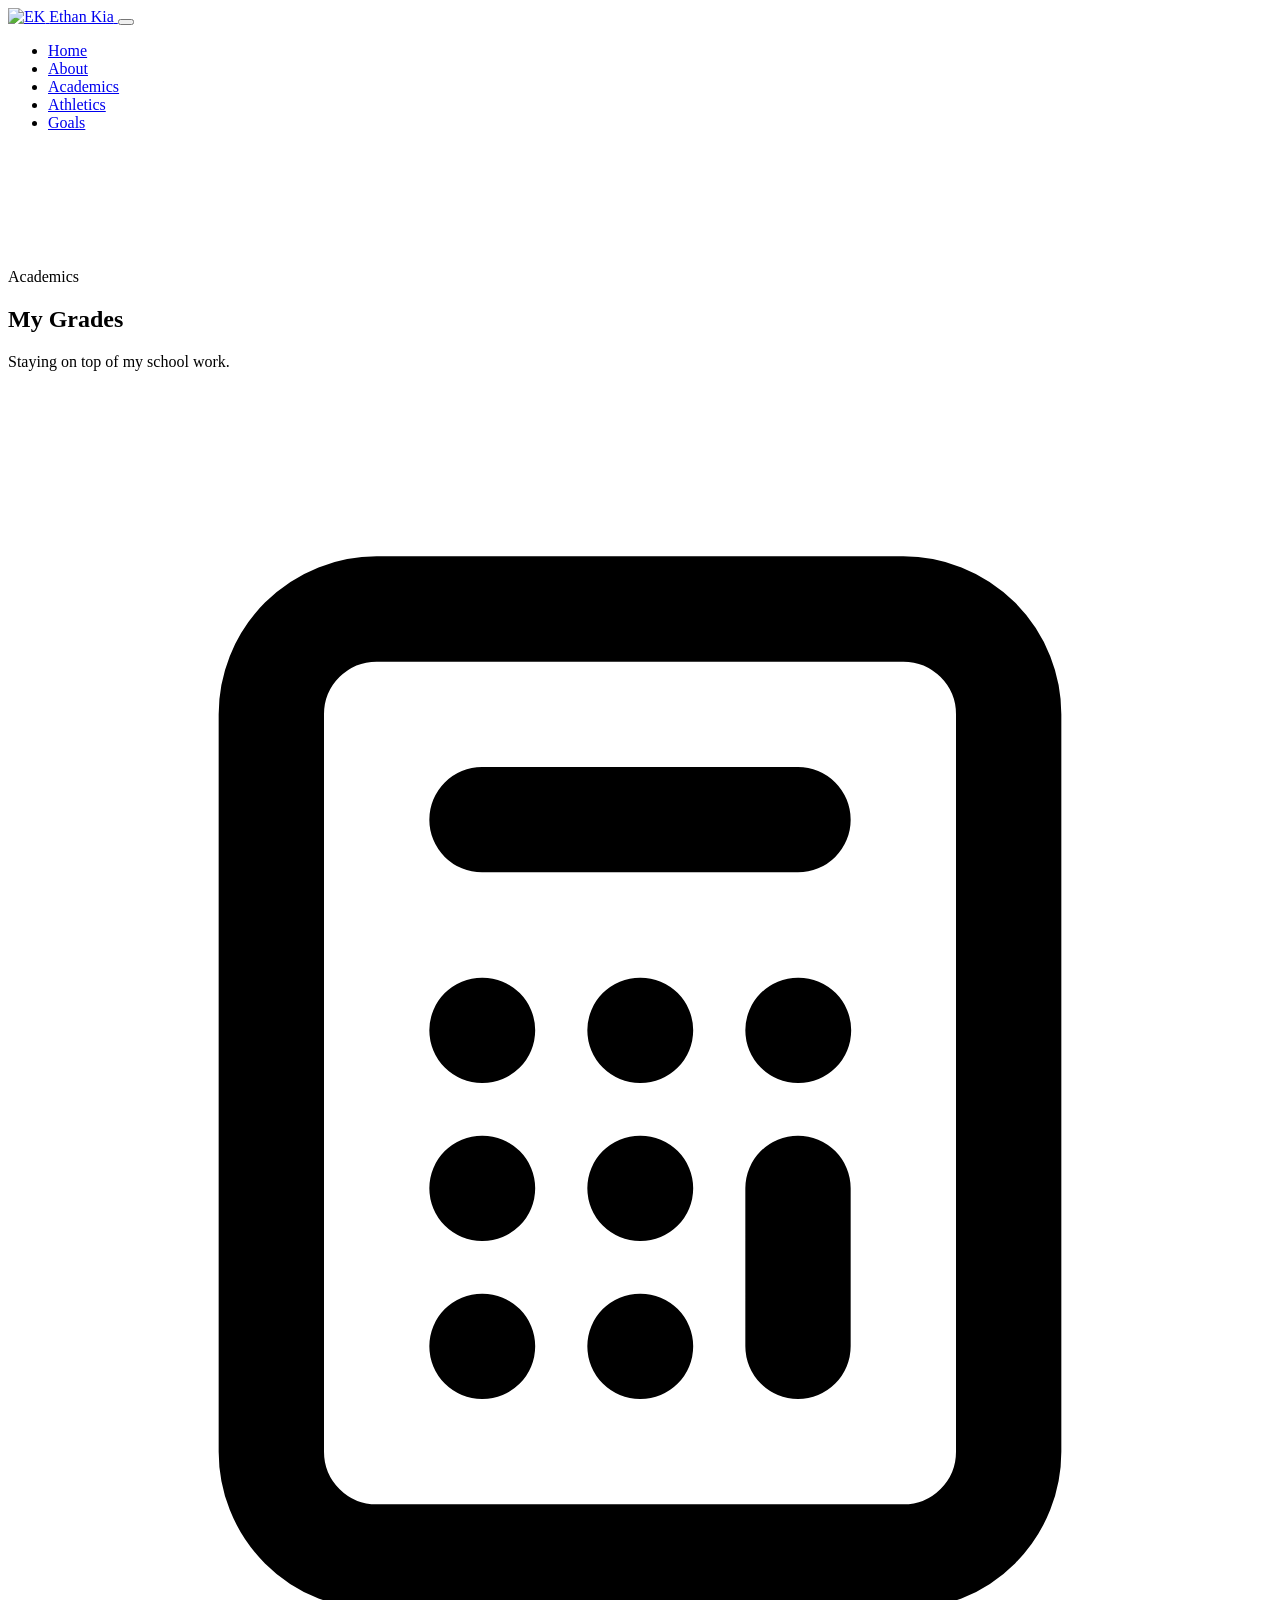
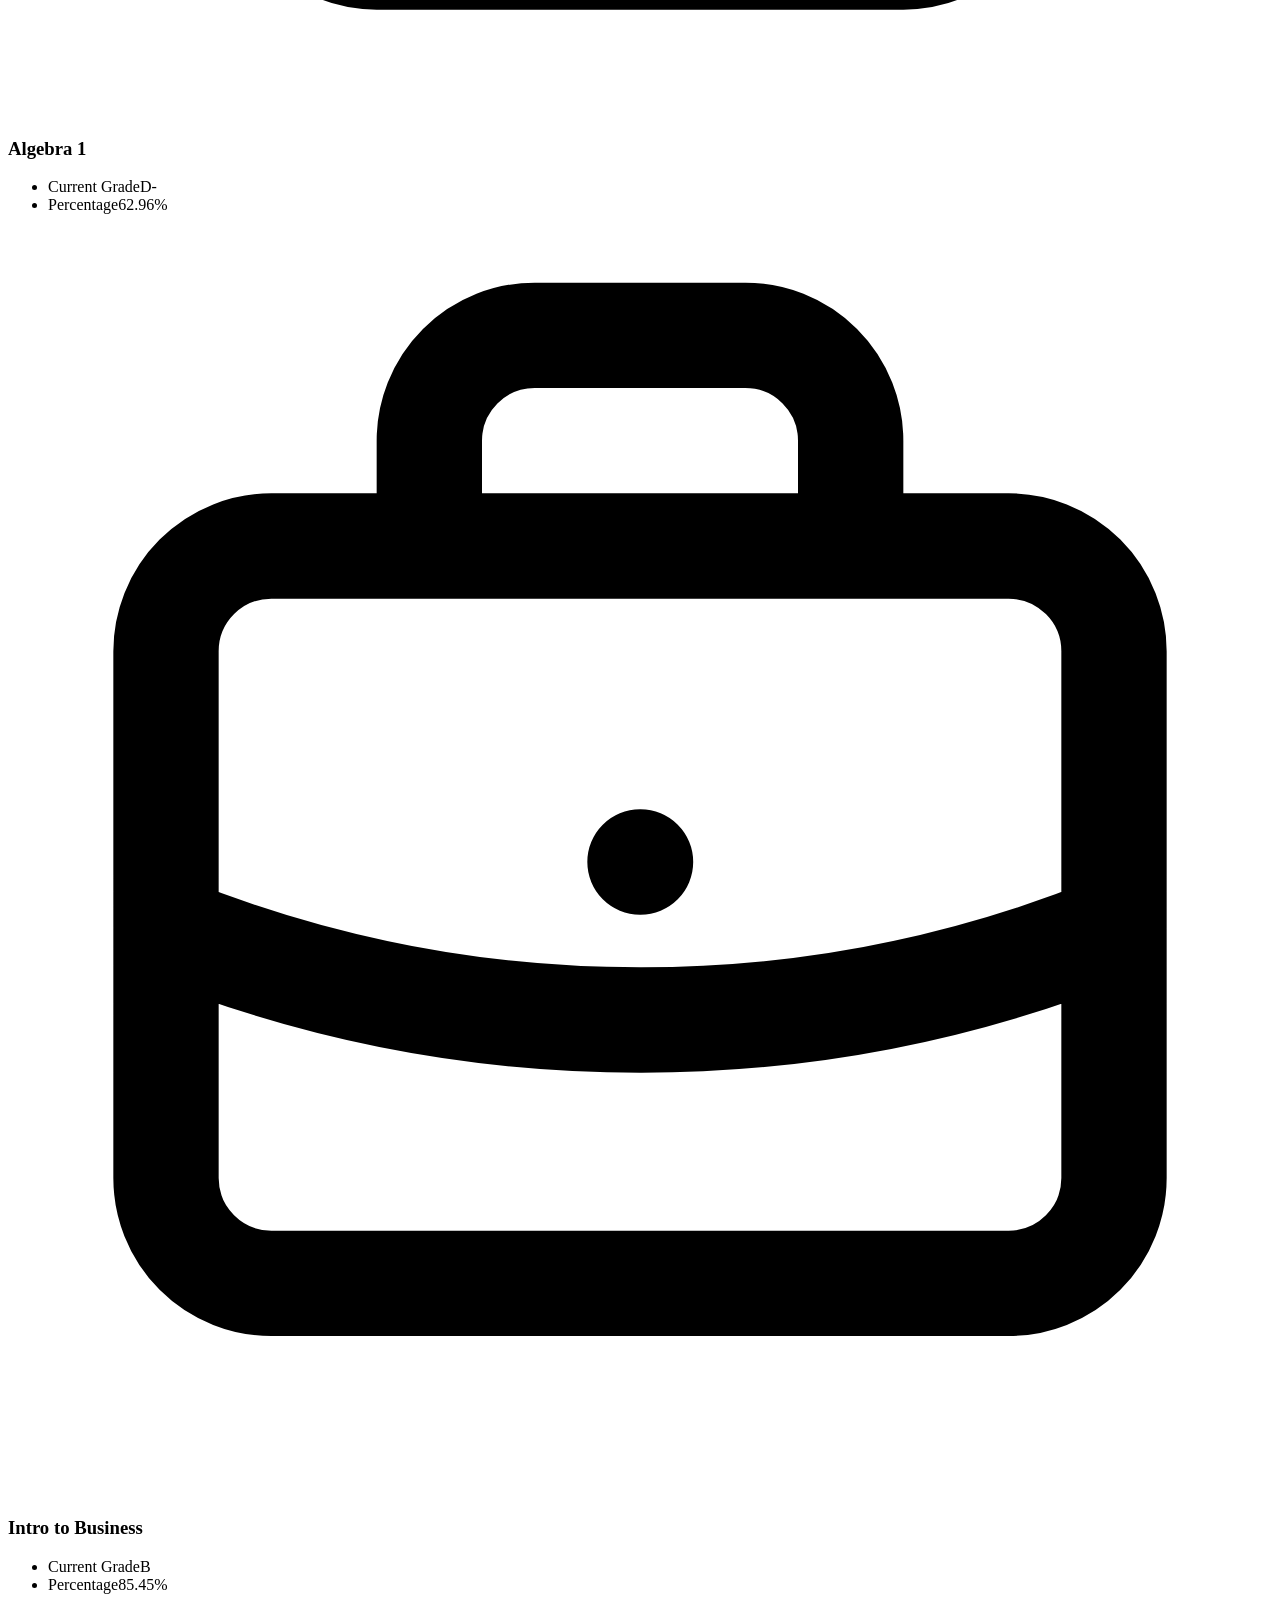
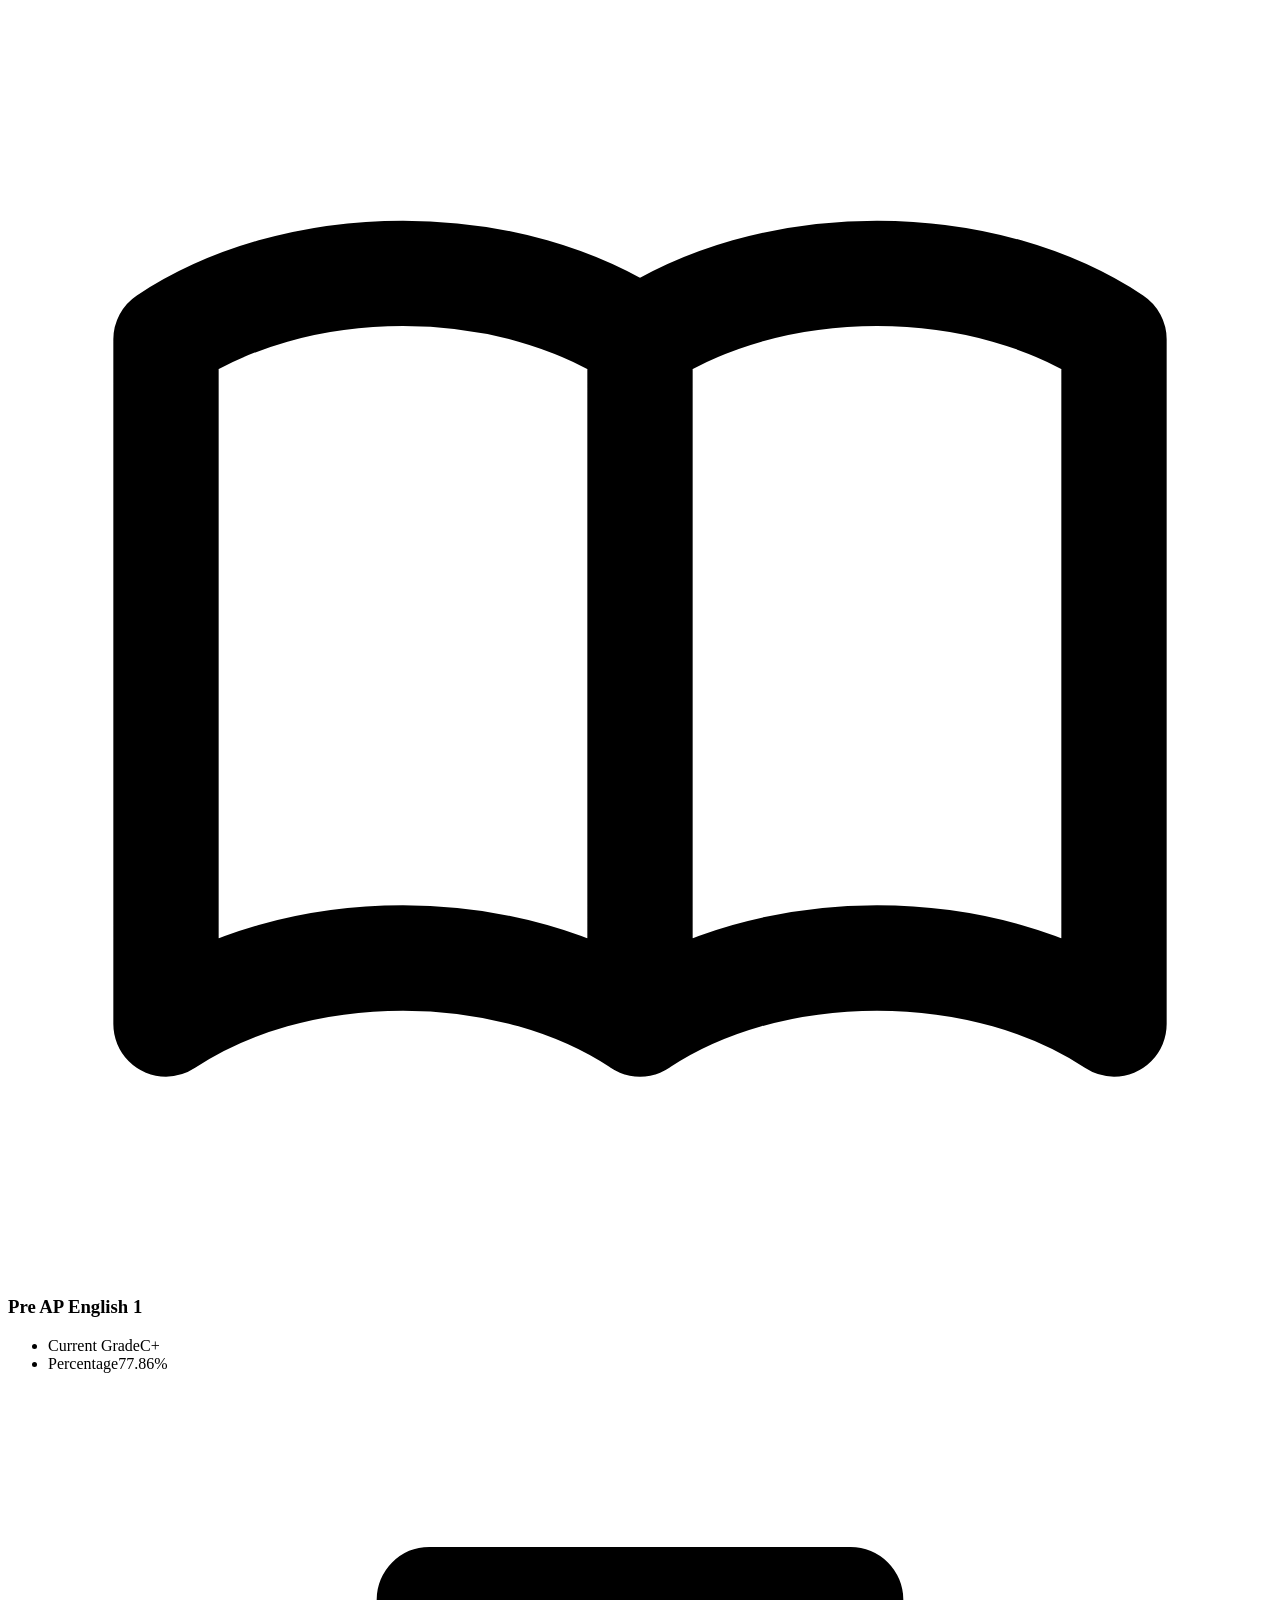
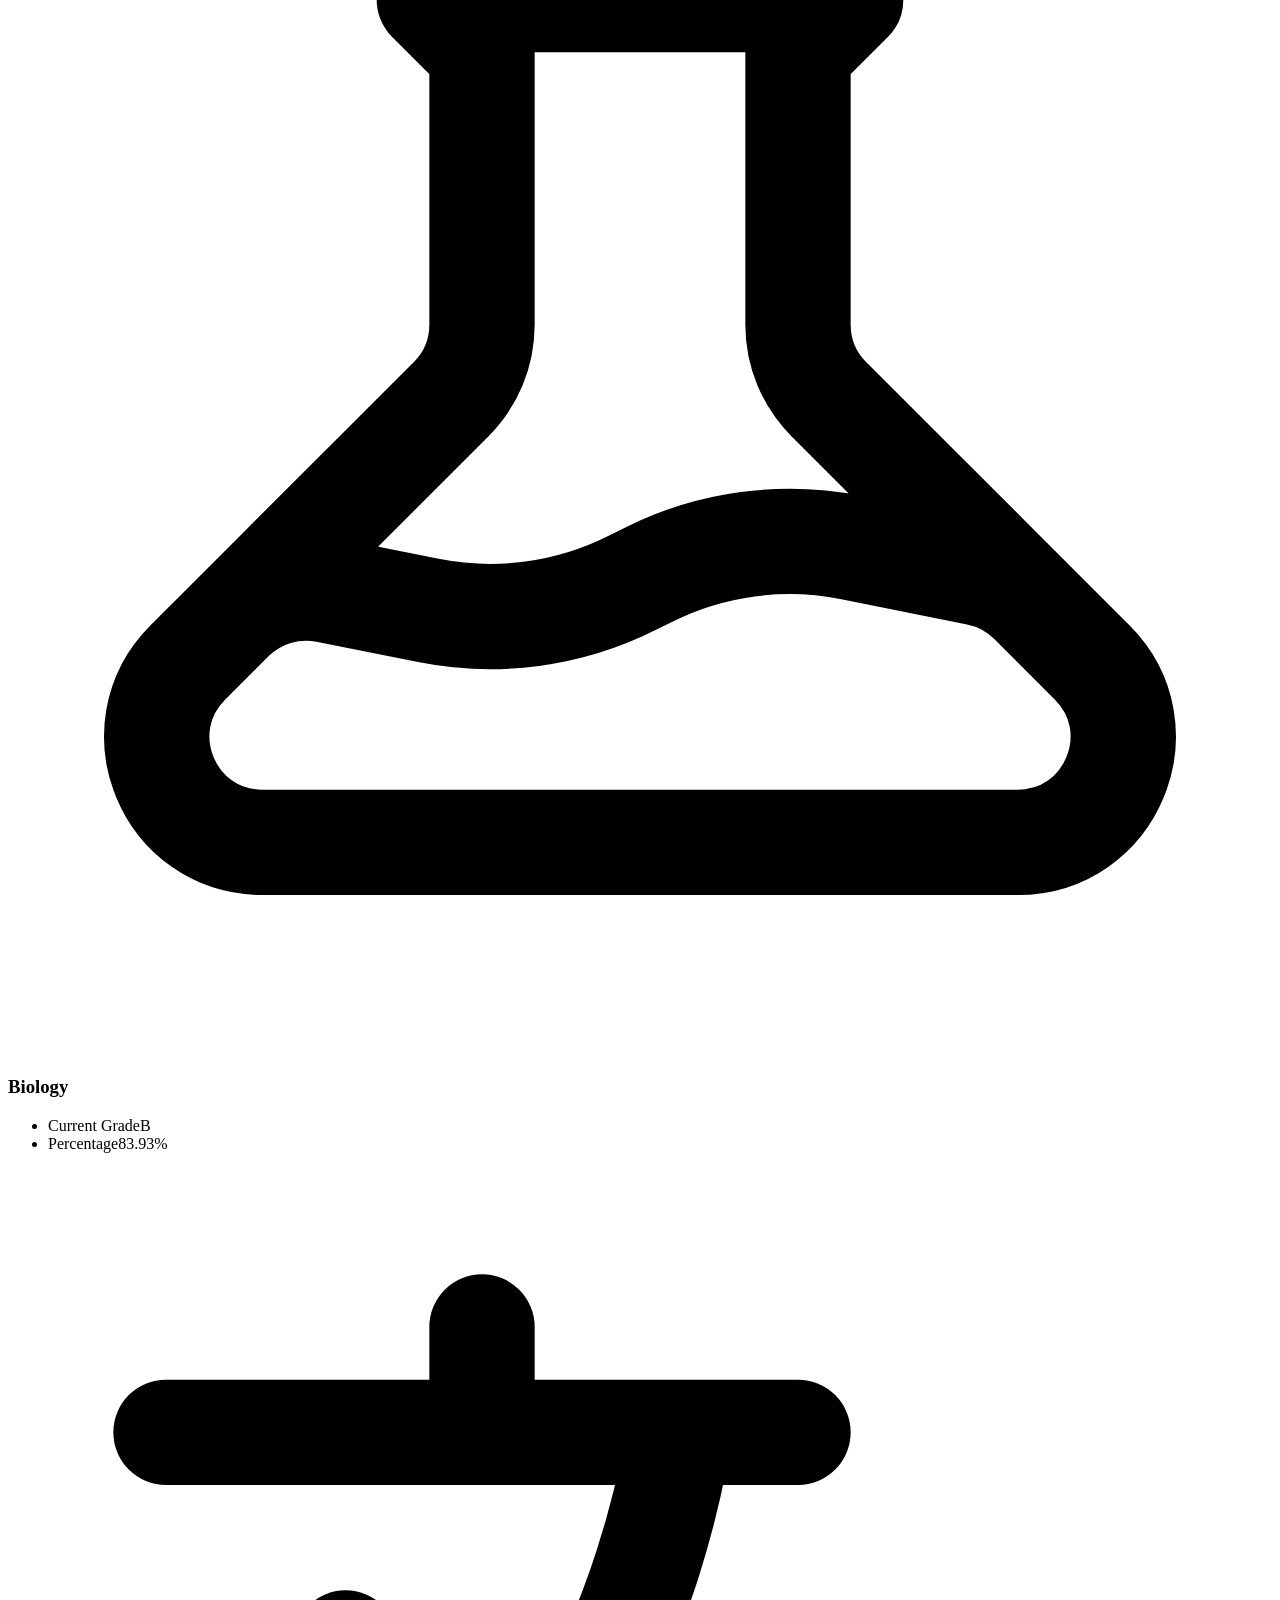
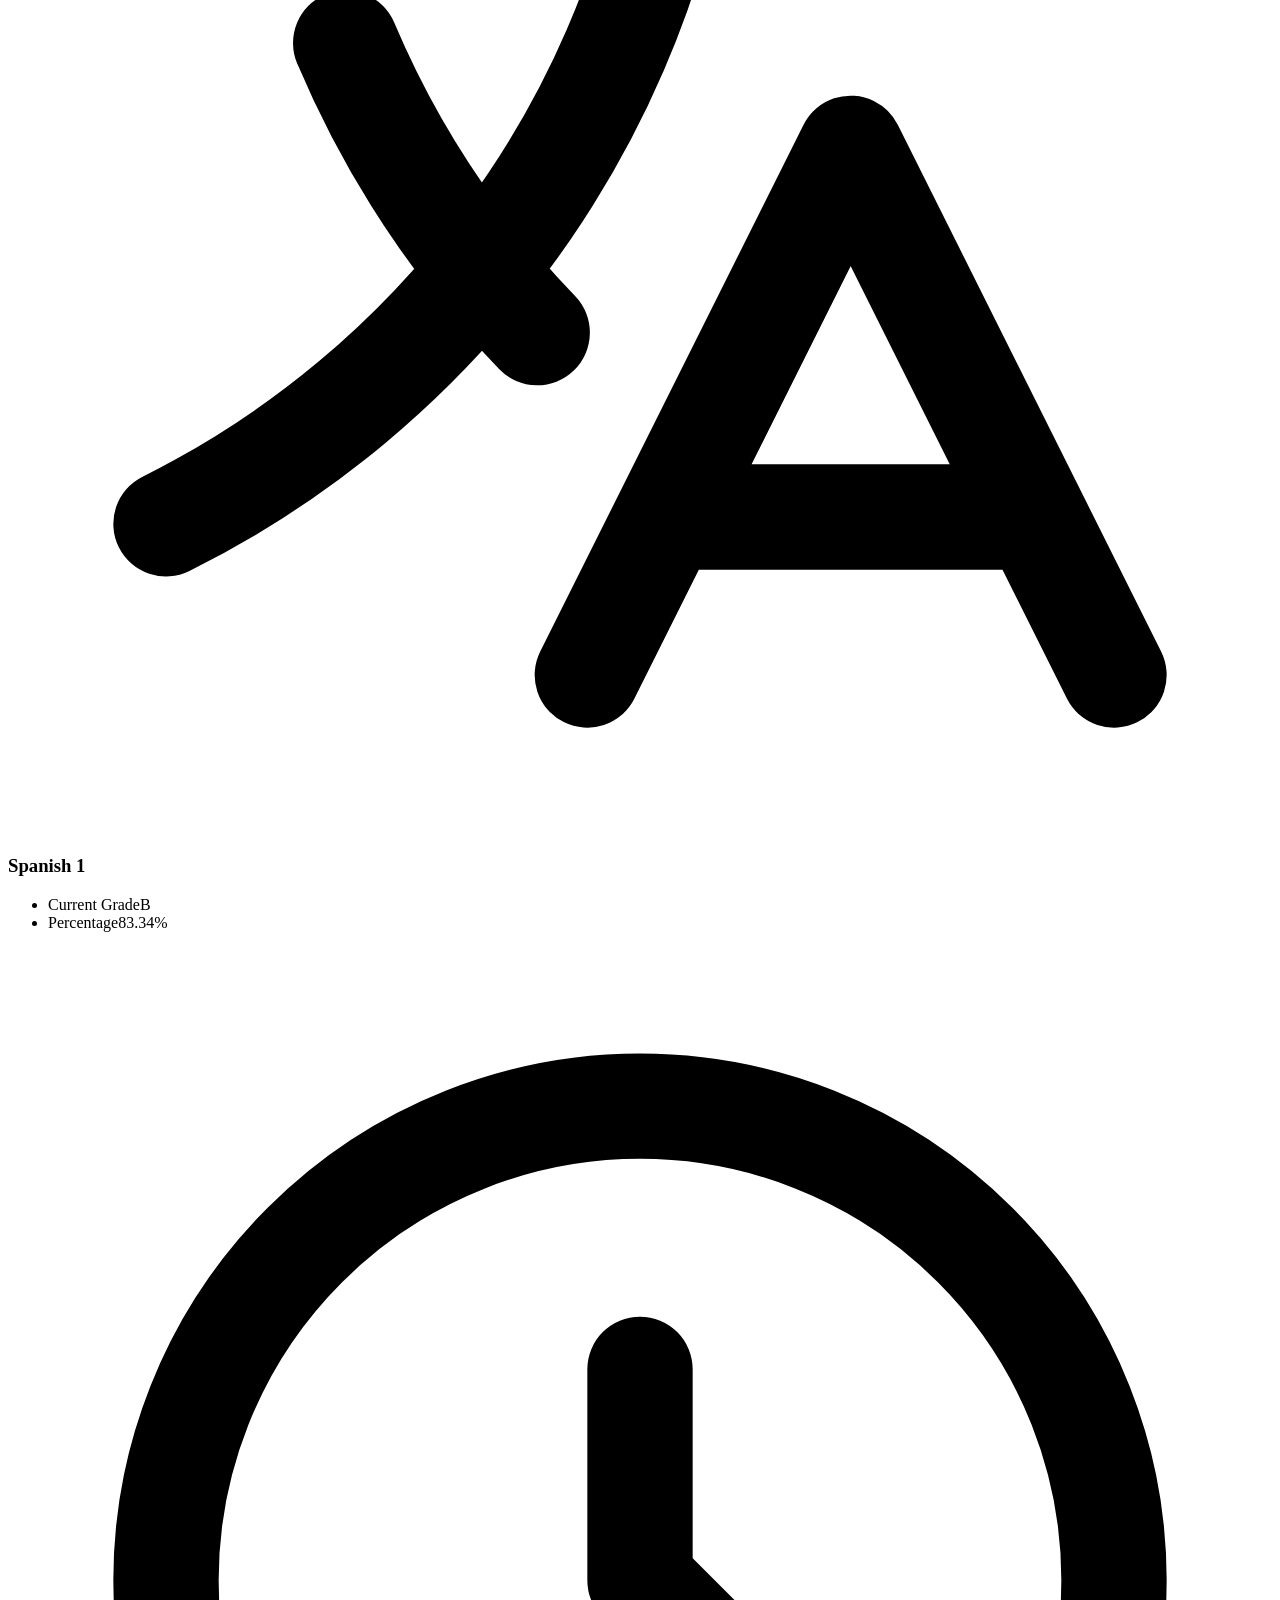
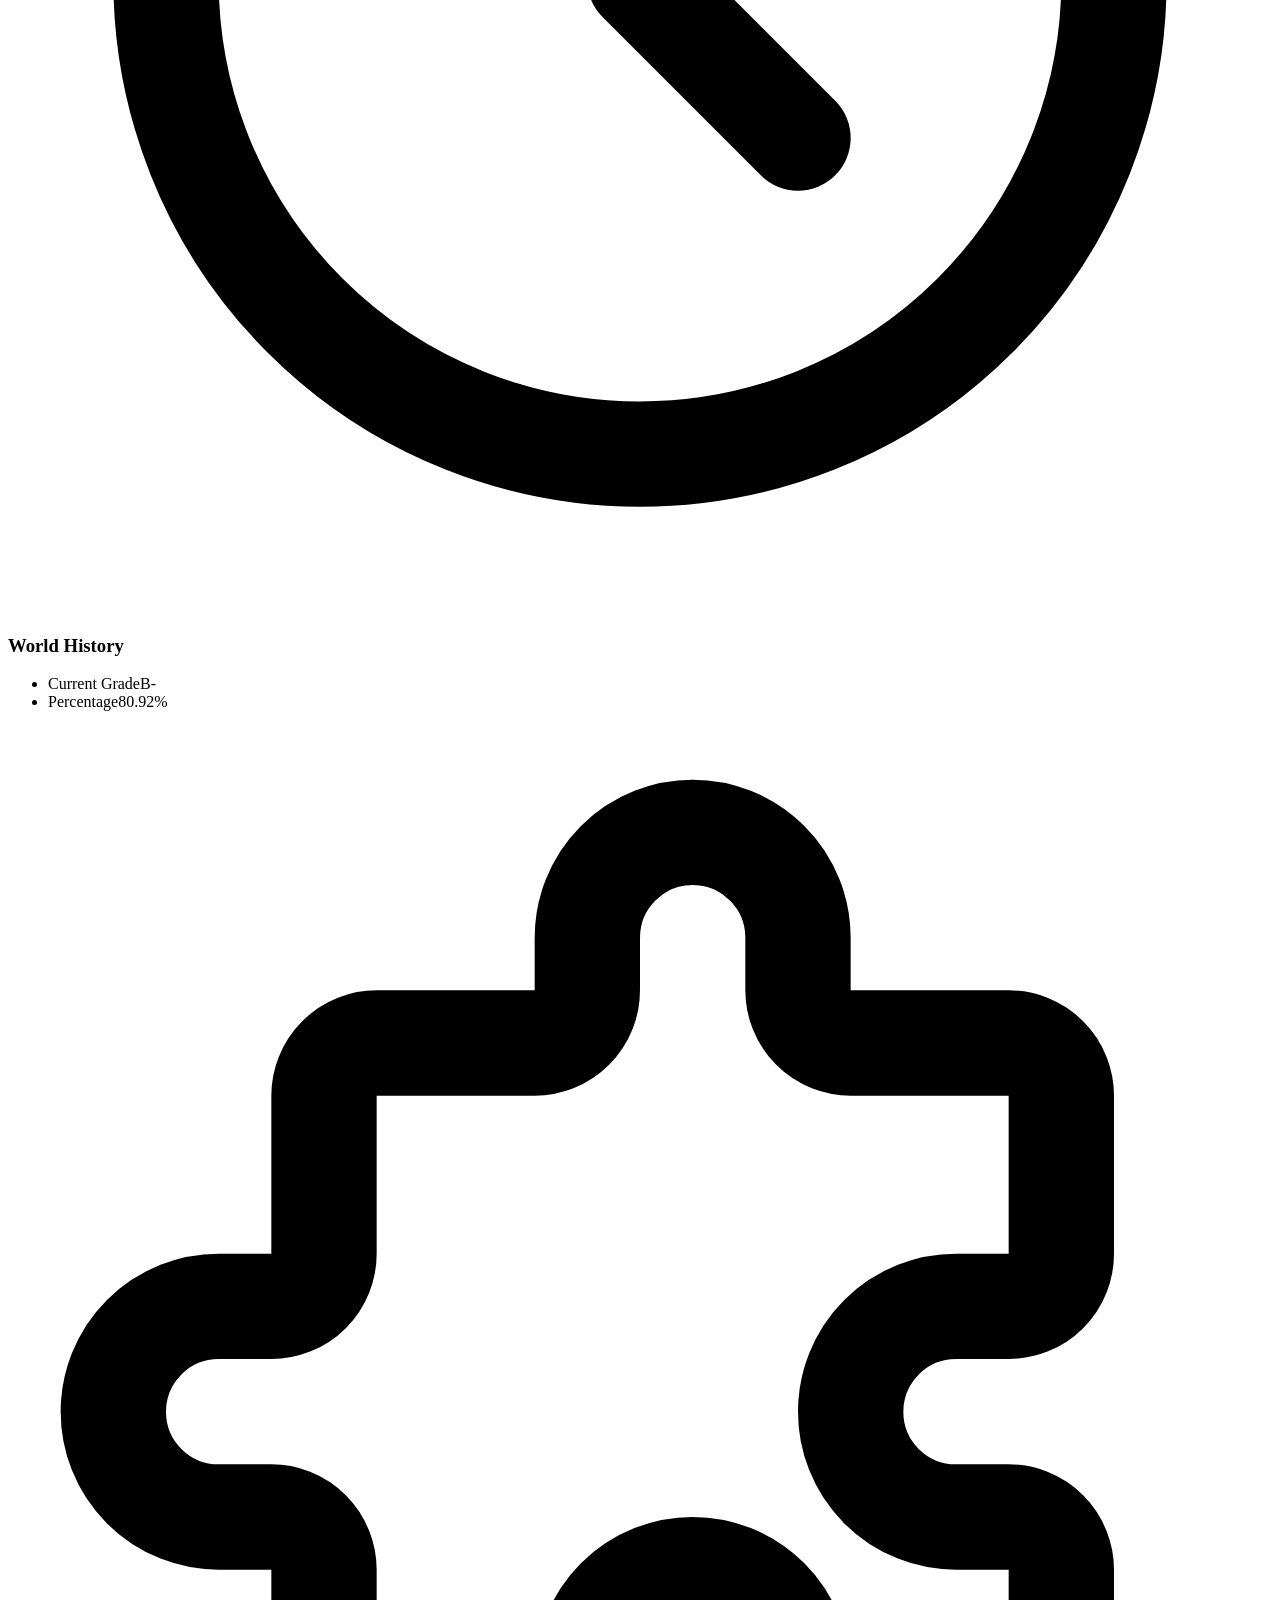
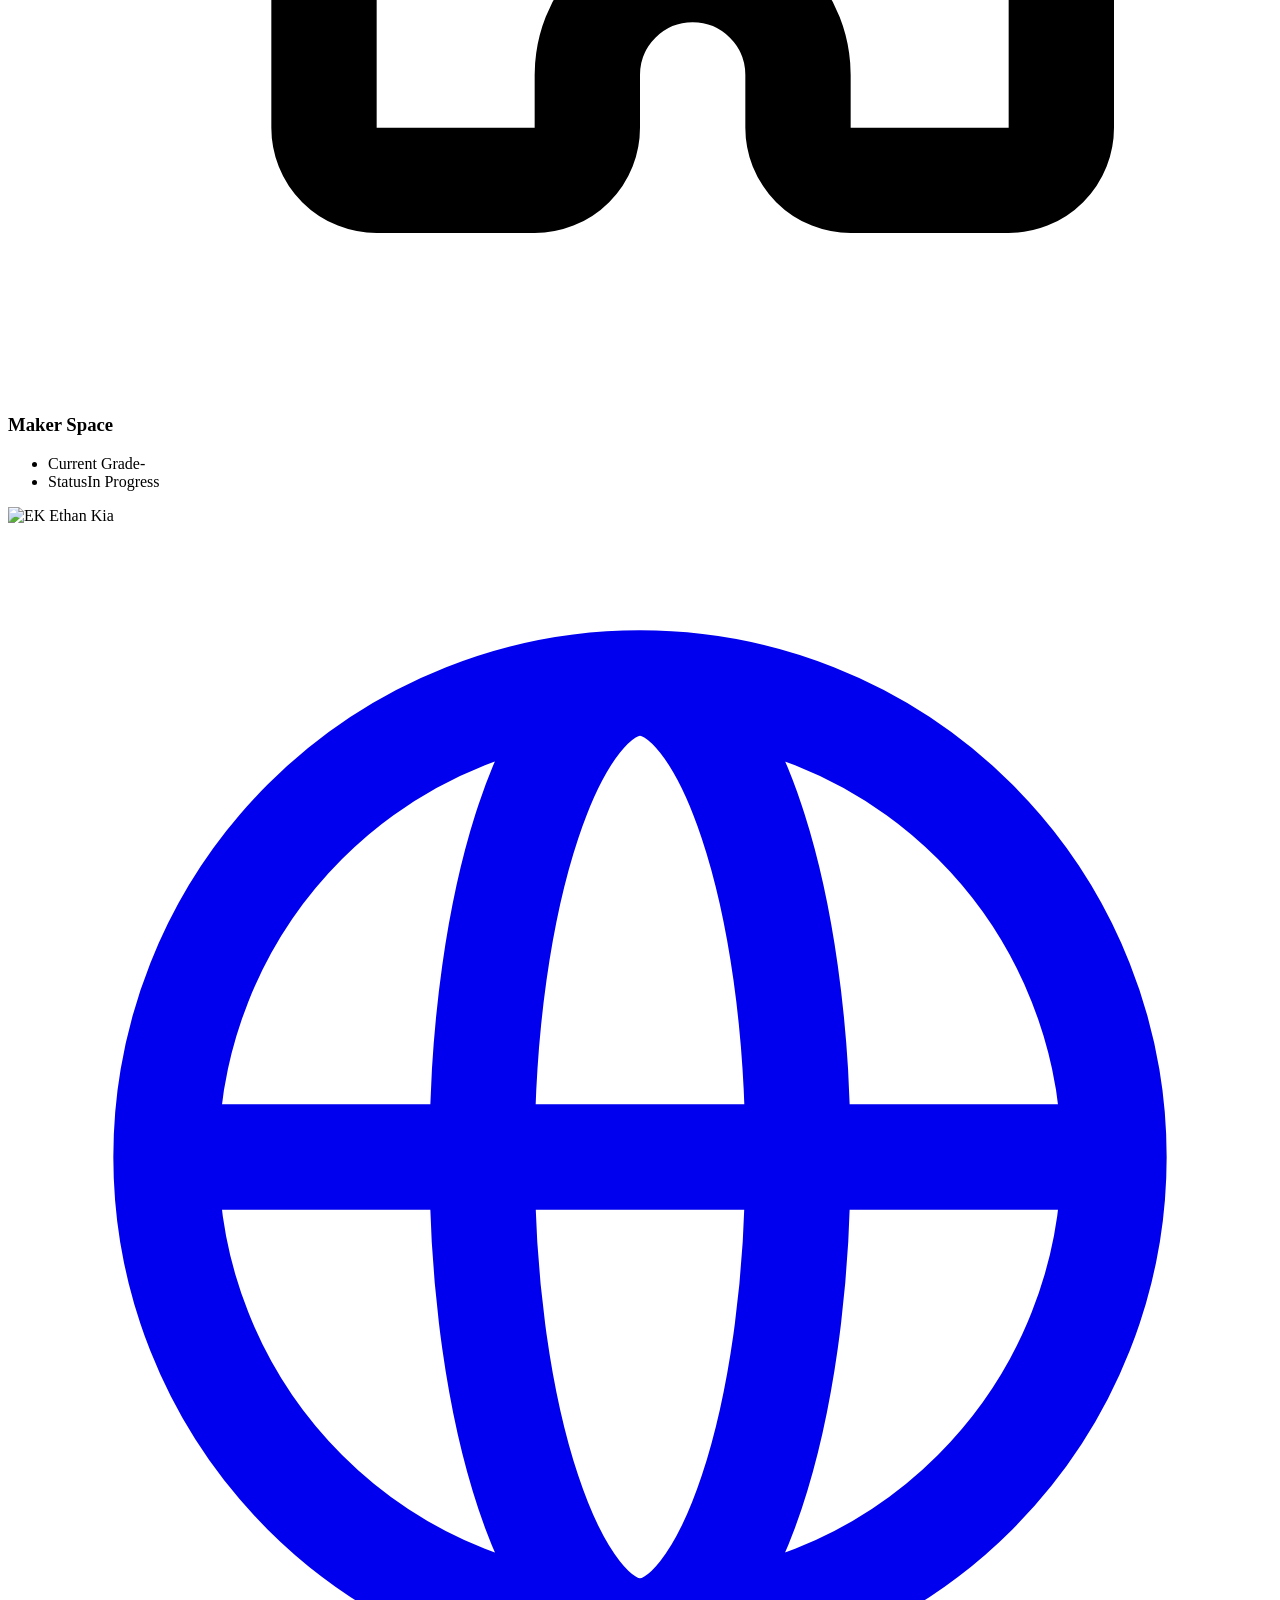
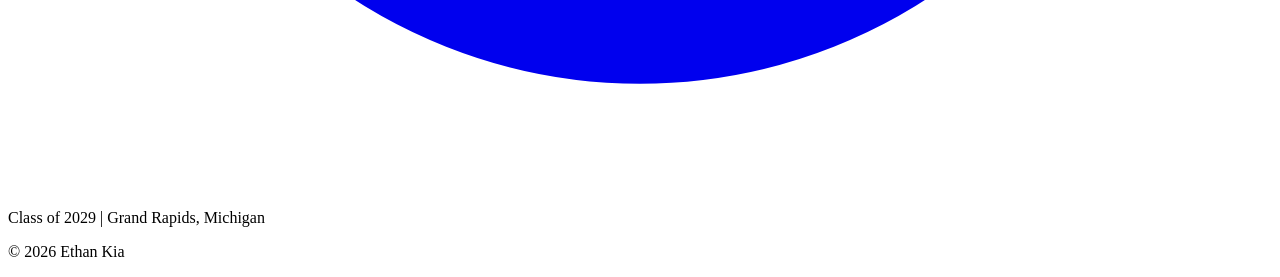
==== academics.html @ f5871d40 "Add files via upload" ====
<!DOCTYPE html>
<html lang="en">
<head>
  <meta charset="UTF-8">
  <meta name="viewport" content="width=device-width, initial-scale=1.0">
  <meta name="description" content="Ethan Kia Academics | Class of 2029">
  <title>Academics | Ethan Kia</title>
  <link rel="preconnect" href="https://fonts.googleapis.com">
  <link rel="preconnect" href="https://fonts.gstatic.com" crossorigin>
  <link href="https://fonts.googleapis.com/css2?family=Inter:wght@400;500;600;700&display=swap" rel="stylesheet">
  <link rel="stylesheet" href="css/style.css">
  <link rel="icon" type="image/png" href="images/logo.png">
</head>
<body>
  <!-- NAVIGATION -->
  <nav class="navbar">
    <div class="container">
      <a href="index.html" class="logo">
        <img src="images/logo.png" alt="EK">
        <span>Ethan Kia</span>
      </a>
      <button class="menu-toggle" aria-label="Menu">
        <span></span><span></span><span></span>
      </button>
      <ul class="nav-links">
        <li><a href="index.html">Home</a></li>
        <li><a href="about.html">About</a></li>
        <li><a href="academics.html" class="active">Academics</a></li>
        <li><a href="athletics.html">Athletics</a></li>
        <li><a href="goals.html">Goals</a></li>
      </ul>
    </div>
  </nav>

  <!-- HEADER -->
  <section class="section" style="padding-top: 120px; padding-bottom: 2rem;">
    <div class="container">
      <div class="section-header animate-on-scroll">
        <span class="section-label">Academics</span>
        <h2 class="section-title">My Grades</h2>
        <p class="section-subtitle">Staying on top of my school work.</p>
      </div>
    </div>
  </section>

  <!-- GRADES -->
  <section class="section" style="padding-top: 2rem;">
    <div class="container">
      <div class="academics-grid">
        
        <!-- MATH - Algebra 1 -->
        <div class="academic-card animate-on-scroll">
          <div class="academic-card-header">
            <div class="icon">
              <svg xmlns="http://www.w3.org/2000/svg" fill="none" viewBox="0 0 24 24" stroke="currentColor" stroke-width="2">
                <path stroke-linecap="round" stroke-linejoin="round" d="M9 7h6m0 10v-3m-3 3h.01M9 17h.01M9 14h.01M12 14h.01M15 11h.01M12 11h.01M9 11h.01M7 21h10a2 2 0 002-2V5a2 2 0 00-2-2H7a2 2 0 00-2 2v14a2 2 0 002 2z" />
              </svg>
            </div>
            <h3>Algebra 1</h3>
          </div>
          <ul class="grade-list">
            <li><span class="subject">Current Grade</span><span class="grade">D-</span></li>
            <li><span class="subject">Percentage</span><span class="grade">62.96%</span></li>
          </ul>
        </div>
        
        <!-- BUSINESS -->
        <div class="academic-card animate-on-scroll">
          <div class="academic-card-header">
            <div class="icon">
              <svg xmlns="http://www.w3.org/2000/svg" fill="none" viewBox="0 0 24 24" stroke="currentColor" stroke-width="2">
                <path stroke-linecap="round" stroke-linejoin="round" d="M21 13.255A23.931 23.931 0 0112 15c-3.183 0-6.22-.62-9-1.745M16 6V4a2 2 0 00-2-2h-4a2 2 0 00-2 2v2m4 6h.01M5 20h14a2 2 0 002-2V8a2 2 0 00-2-2H5a2 2 0 00-2 2v10a2 2 0 002 2z" />
              </svg>
            </div>
            <h3>Intro to Business</h3>
          </div>
          <ul class="grade-list">
            <li><span class="subject">Current Grade</span><span class="grade">B</span></li>
            <li><span class="subject">Percentage</span><span class="grade">85.45%</span></li>
          </ul>
        </div>
        
        <!-- ENGLISH -->
        <div class="academic-card animate-on-scroll">
          <div class="academic-card-header">
            <div class="icon">
              <svg xmlns="http://www.w3.org/2000/svg" fill="none" viewBox="0 0 24 24" stroke="currentColor" stroke-width="2">
                <path stroke-linecap="round" stroke-linejoin="round" d="M12 6.253v13m0-13C10.832 5.477 9.246 5 7.5 5S4.168 5.477 3 6.253v13C4.168 18.477 5.754 18 7.5 18s3.332.477 4.5 1.253m0-13C13.168 5.477 14.754 5 16.5 5c1.747 0 3.332.477 4.5 1.253v13C19.832 18.477 18.247 18 16.5 18c-1.746 0-3.332.477-4.5 1.253" />
              </svg>
            </div>
            <h3>Pre AP English 1</h3>
          </div>
          <ul class="grade-list">
            <li><span class="subject">Current Grade</span><span class="grade">C+</span></li>
            <li><span class="subject">Percentage</span><span class="grade">77.86%</span></li>
          </ul>
        </div>
        
        <!-- SCIENCE - Biology -->
        <div class="academic-card animate-on-scroll">
          <div class="academic-card-header">
            <div class="icon">
              <svg xmlns="http://www.w3.org/2000/svg" fill="none" viewBox="0 0 24 24" stroke="currentColor" stroke-width="2">
                <path stroke-linecap="round" stroke-linejoin="round" d="M19.428 15.428a2 2 0 00-1.022-.547l-2.387-.477a6 6 0 00-3.86.517l-.318.158a6 6 0 01-3.86.517L6.05 15.21a2 2 0 00-1.806.547M8 4h8l-1 1v5.172a2 2 0 00.586 1.414l5 5c1.26 1.26.367 3.414-1.415 3.414H4.828c-1.782 0-2.674-2.154-1.414-3.414l5-5A2 2 0 009 10.172V5L8 4z" />
              </svg>
            </div>
            <h3>Biology</h3>
          </div>
          <ul class="grade-list">
            <li><span class="subject">Current Grade</span><span class="grade">B</span></li>
            <li><span class="subject">Percentage</span><span class="grade">83.93%</span></li>
          </ul>
        </div>
        
        <!-- SPANISH -->
        <div class="academic-card animate-on-scroll">
          <div class="academic-card-header">
            <div class="icon">
              <svg xmlns="http://www.w3.org/2000/svg" fill="none" viewBox="0 0 24 24" stroke="currentColor" stroke-width="2">
                <path stroke-linecap="round" stroke-linejoin="round" d="M3 5h12M9 3v2m1.048 9.5A18.022 18.022 0 016.412 9m6.088 9h7M11 21l5-10 5 10M12.751 5C11.783 10.77 8.07 15.61 3 18.129" />
              </svg>
            </div>
            <h3>Spanish 1</h3>
          </div>
          <ul class="grade-list">
            <li><span class="subject">Current Grade</span><span class="grade">B</span></li>
            <li><span class="subject">Percentage</span><span class="grade">83.34%</span></li>
          </ul>
        </div>
        
        <!-- HISTORY - World History -->
        <div class="academic-card animate-on-scroll">
          <div class="academic-card-header">
            <div class="icon">
              <svg xmlns="http://www.w3.org/2000/svg" fill="none" viewBox="0 0 24 24" stroke="currentColor" stroke-width="2">
                <path stroke-linecap="round" stroke-linejoin="round" d="M12 8v4l3 3m6-3a9 9 0 11-18 0 9 9 0 0118 0z" />
              </svg>
            </div>
            <h3>World History</h3>
          </div>
          <ul class="grade-list">
            <li><span class="subject">Current Grade</span><span class="grade">B-</span></li>
            <li><span class="subject">Percentage</span><span class="grade">80.92%</span></li>
          </ul>
        </div>
        
        <!-- MAKER SPACE -->
        <div class="academic-card animate-on-scroll">
          <div class="academic-card-header">
            <div class="icon">
              <svg xmlns="http://www.w3.org/2000/svg" fill="none" viewBox="0 0 24 24" stroke="currentColor" stroke-width="2">
                <path stroke-linecap="round" stroke-linejoin="round" d="M11 4a2 2 0 114 0v1a1 1 0 001 1h3a1 1 0 011 1v3a1 1 0 01-1 1h-1a2 2 0 100 4h1a1 1 0 011 1v3a1 1 0 01-1 1h-3a1 1 0 01-1-1v-1a2 2 0 10-4 0v1a1 1 0 01-1 1H7a1 1 0 01-1-1v-3a1 1 0 00-1-1H4a2 2 0 110-4h1a1 1 0 001-1V7a1 1 0 011-1h3a1 1 0 001-1V4z" />
              </svg>
            </div>
            <h3>Maker Space</h3>
          </div>
          <ul class="grade-list">
            <li><span class="subject">Current Grade</span><span class="grade">-</span></li>
            <li><span class="subject">Status</span><span class="grade">In Progress</span></li>
          </ul>
        </div>
        
      </div>
    </div>
  </section>

  <!-- FOOTER -->
  <footer class="footer">
    <div class="container">
      <div class="footer-content">
        <div class="footer-brand">
          <img src="images/logo.png" alt="EK">
          <span>Ethan Kia</span>
        </div>
        <div class="footer-social">
          <a href="https://ethankia.org" target="_blank" aria-label="Website">
            <svg xmlns="http://www.w3.org/2000/svg" fill="none" viewBox="0 0 24 24" stroke="currentColor" stroke-width="2">
              <path stroke-linecap="round" stroke-linejoin="round" d="M21 12a9 9 0 01-9 9m9-9a9 9 0 00-9-9m9 9H3m9 9a9 9 0 01-9-9m9 9c1.657 0 3-4.03 3-9s-1.343-9-3-9m0 18c-1.657 0-3-4.03-3-9s1.343-9 3-9m-9 9a9 9 0 019-9" />
            </svg>
          </a>
        </div>
        <div class="footer-info">
          <p>Class of 2029 | Grand Rapids, Michigan</p>
          <p>&copy; 2026 Ethan Kia</p>
        </div>
      </div>
    </div>
  </footer>

  <script src="js/script.js"></script>
</body>
</html>
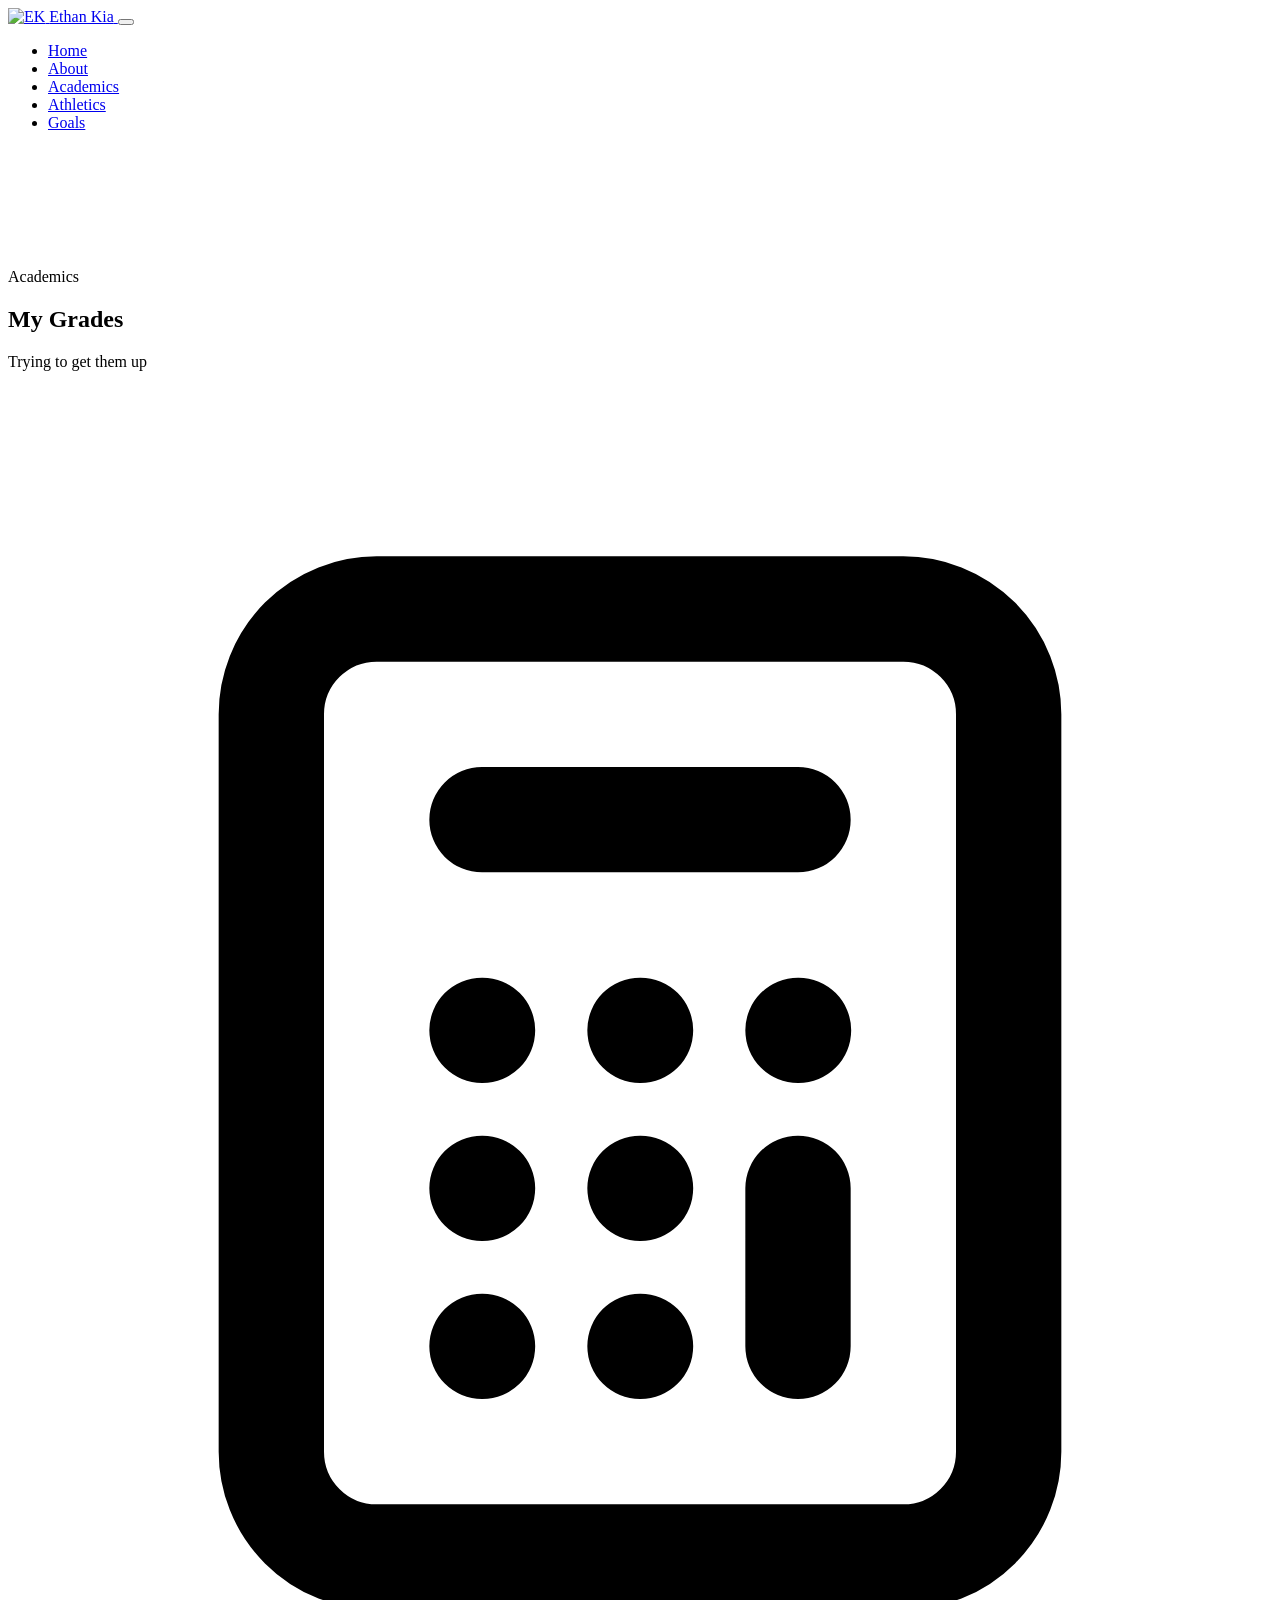
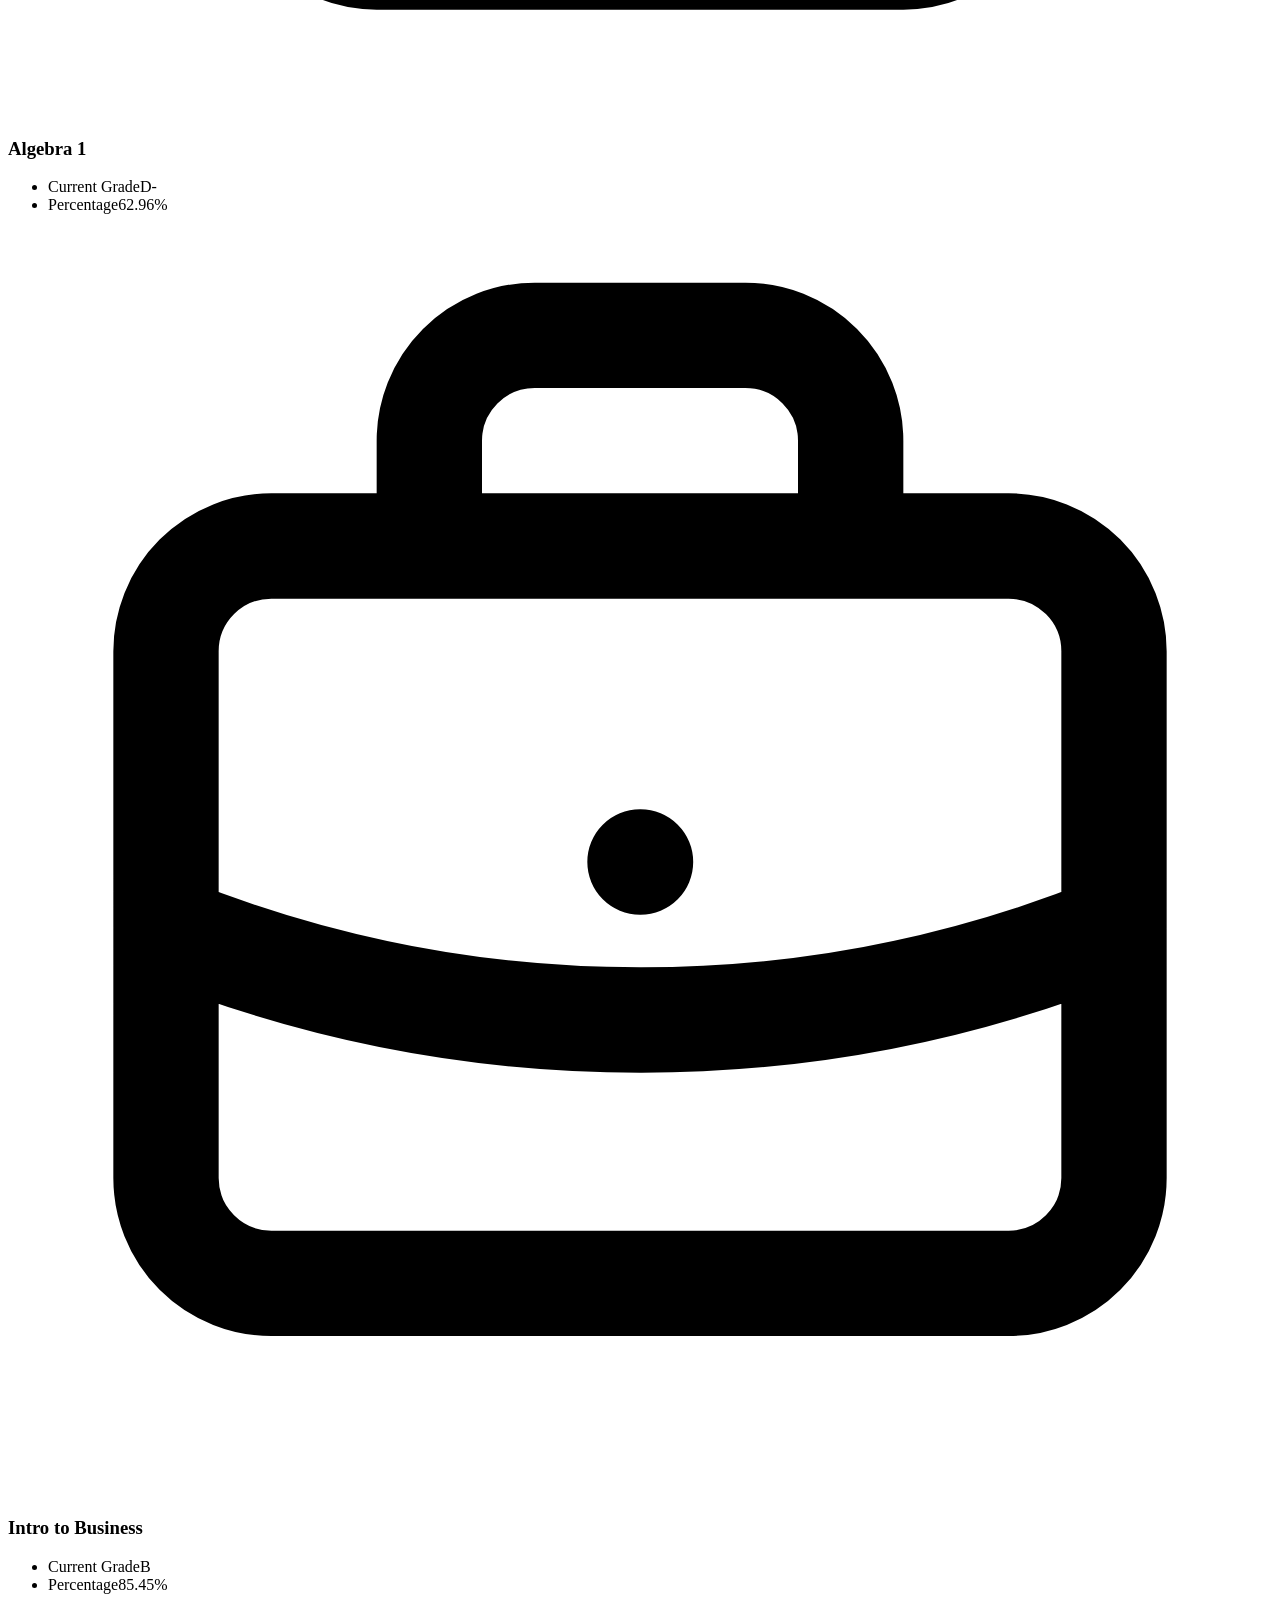
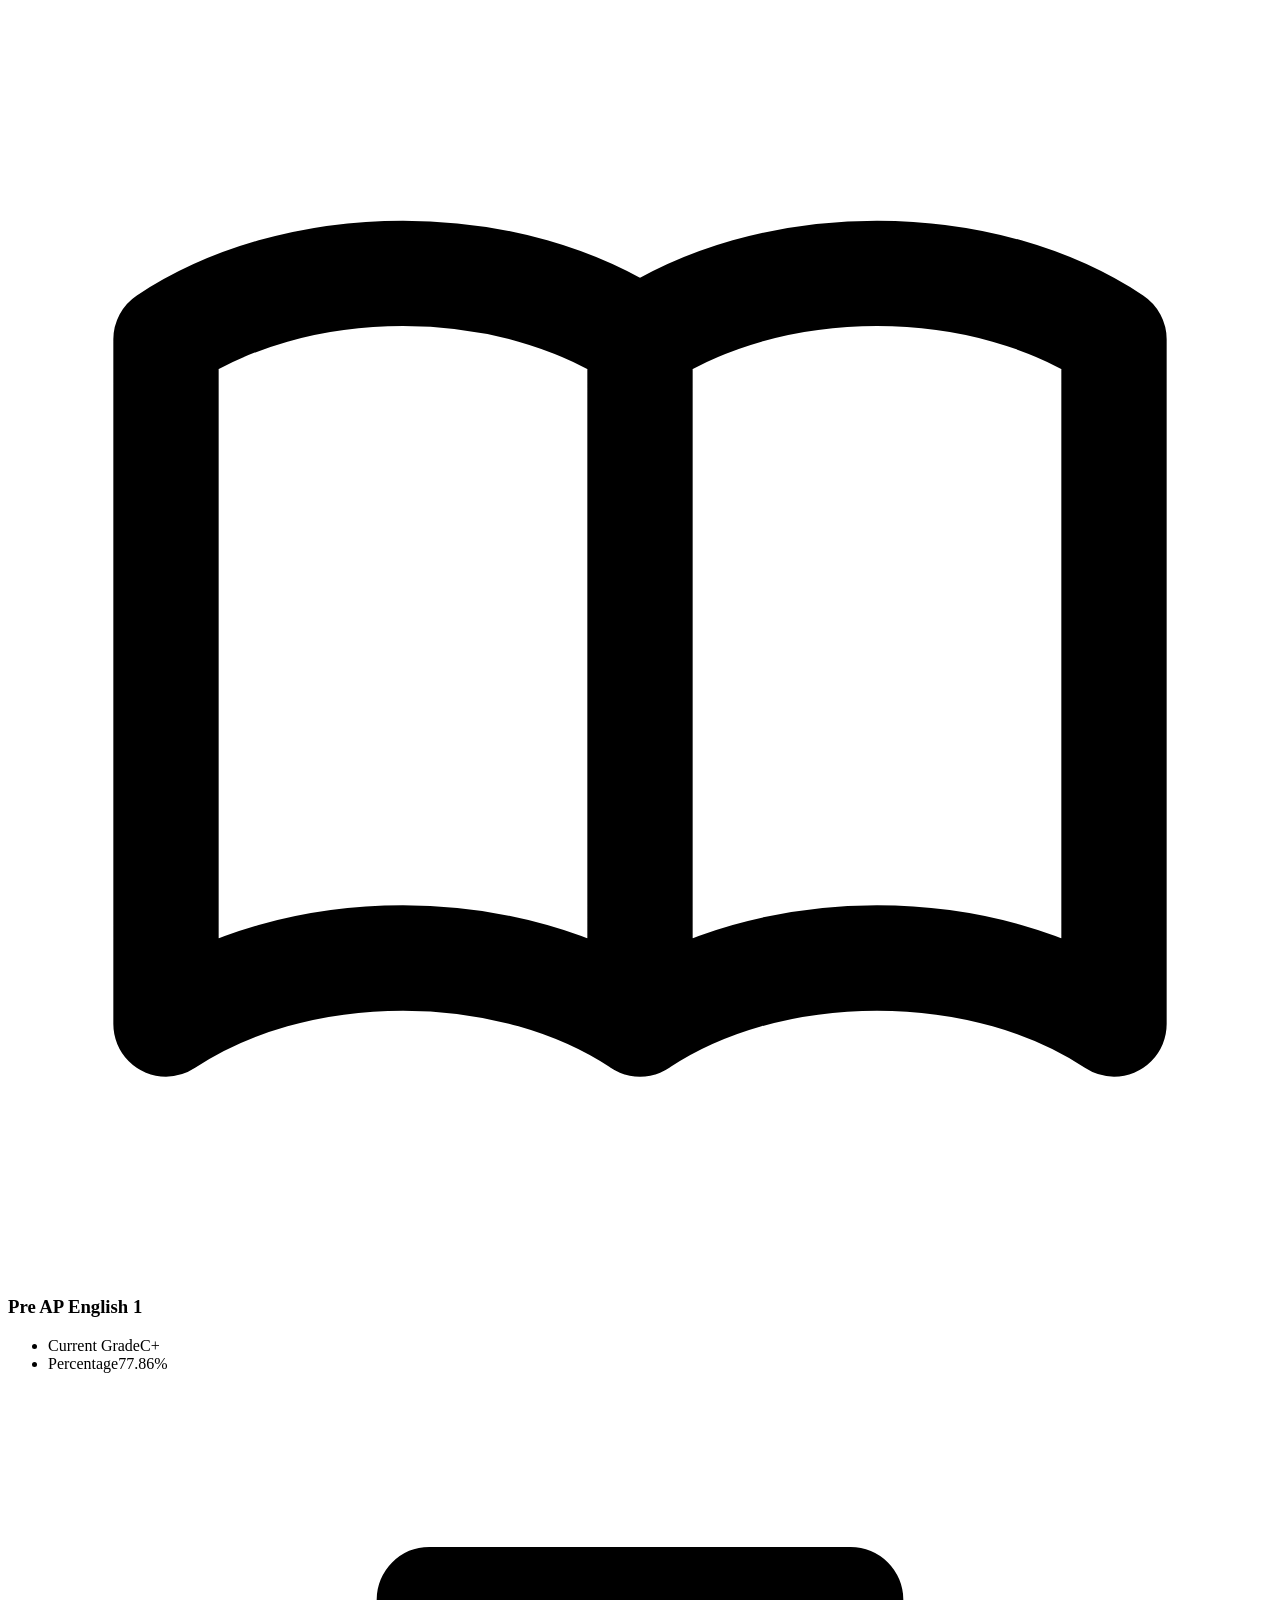
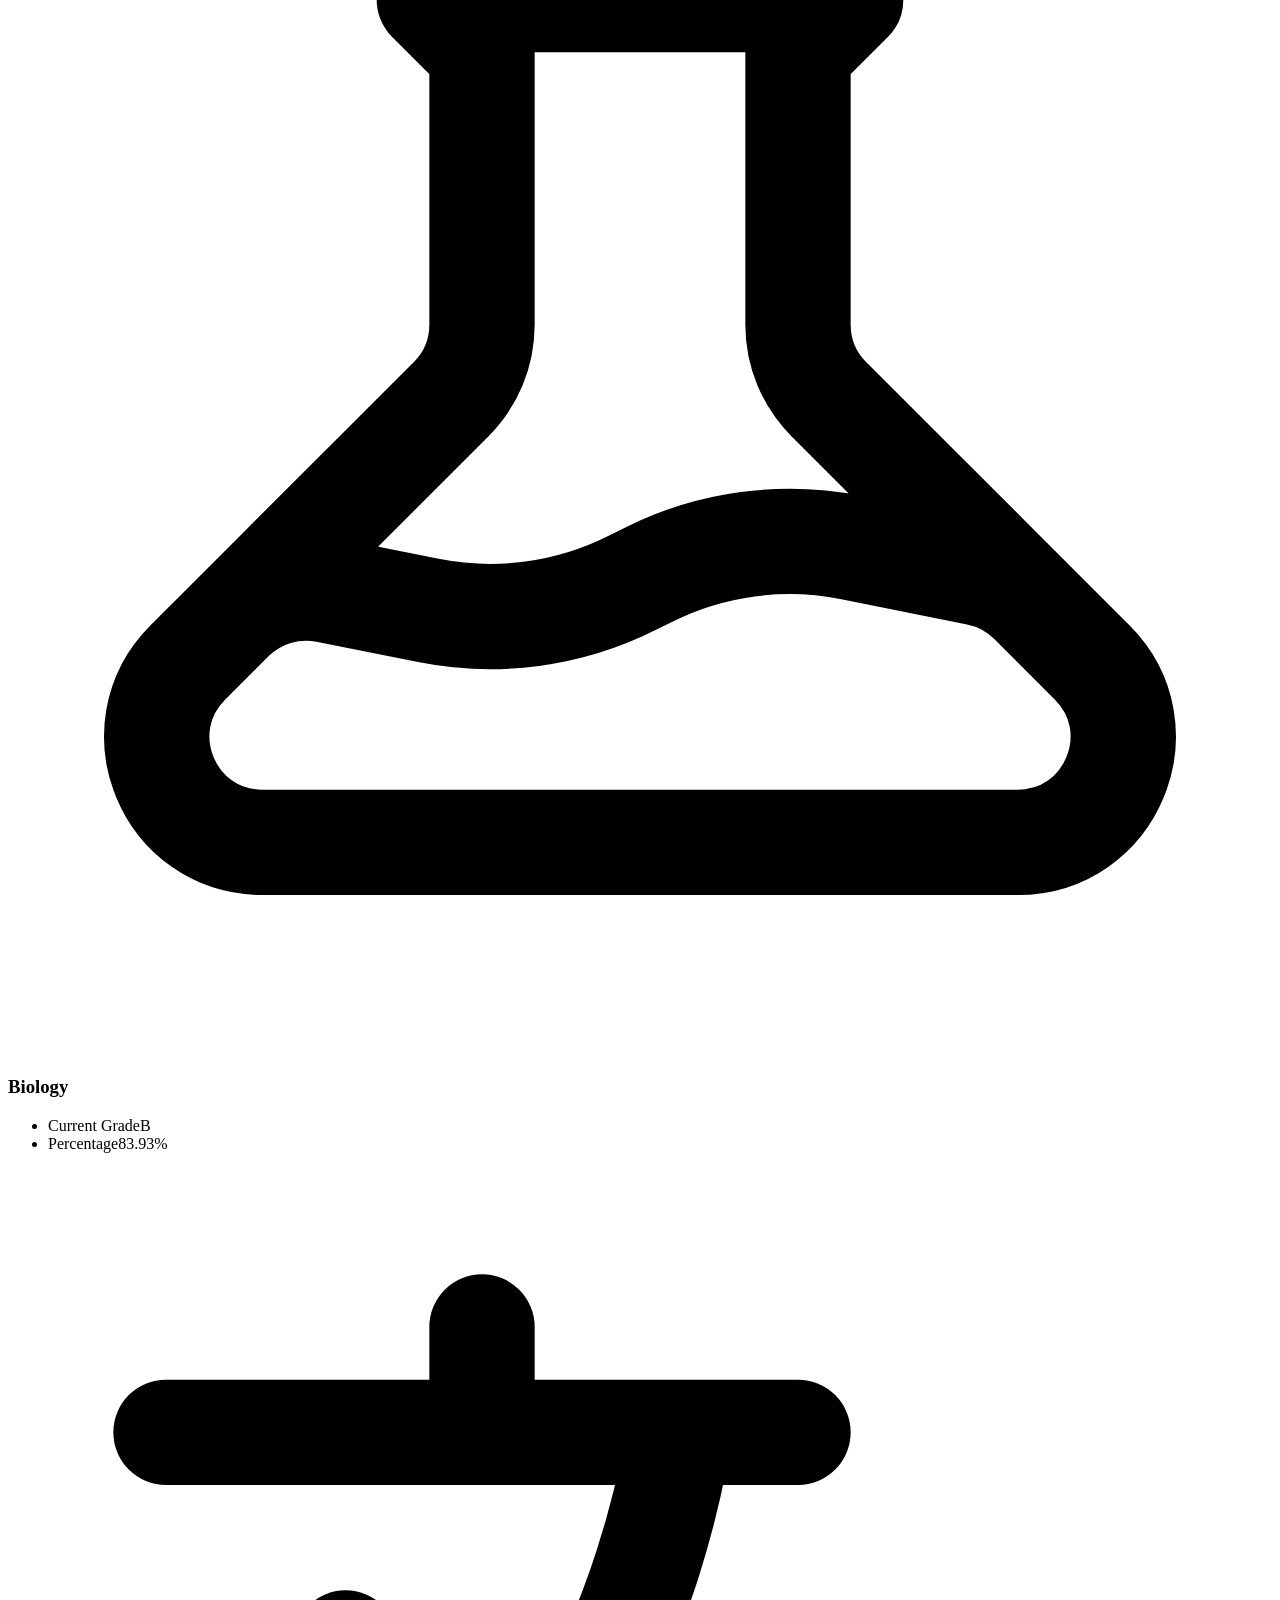
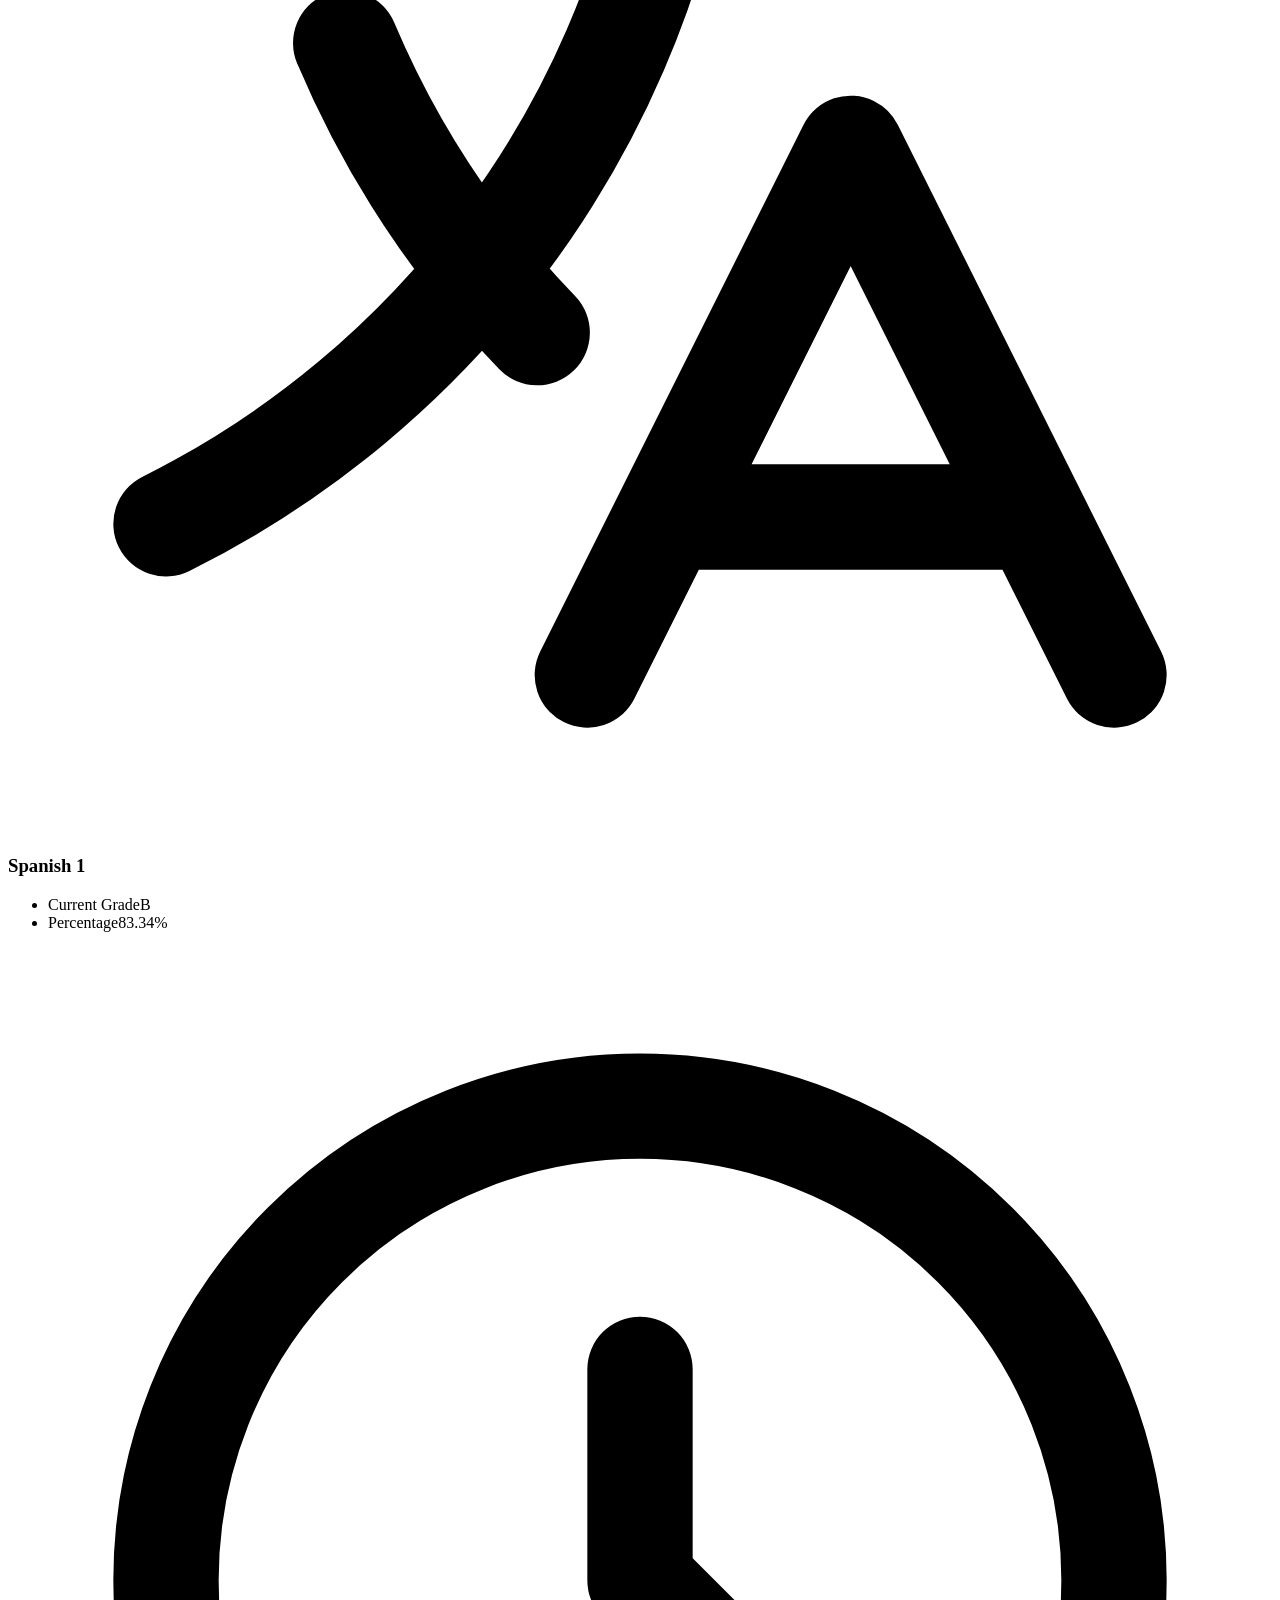
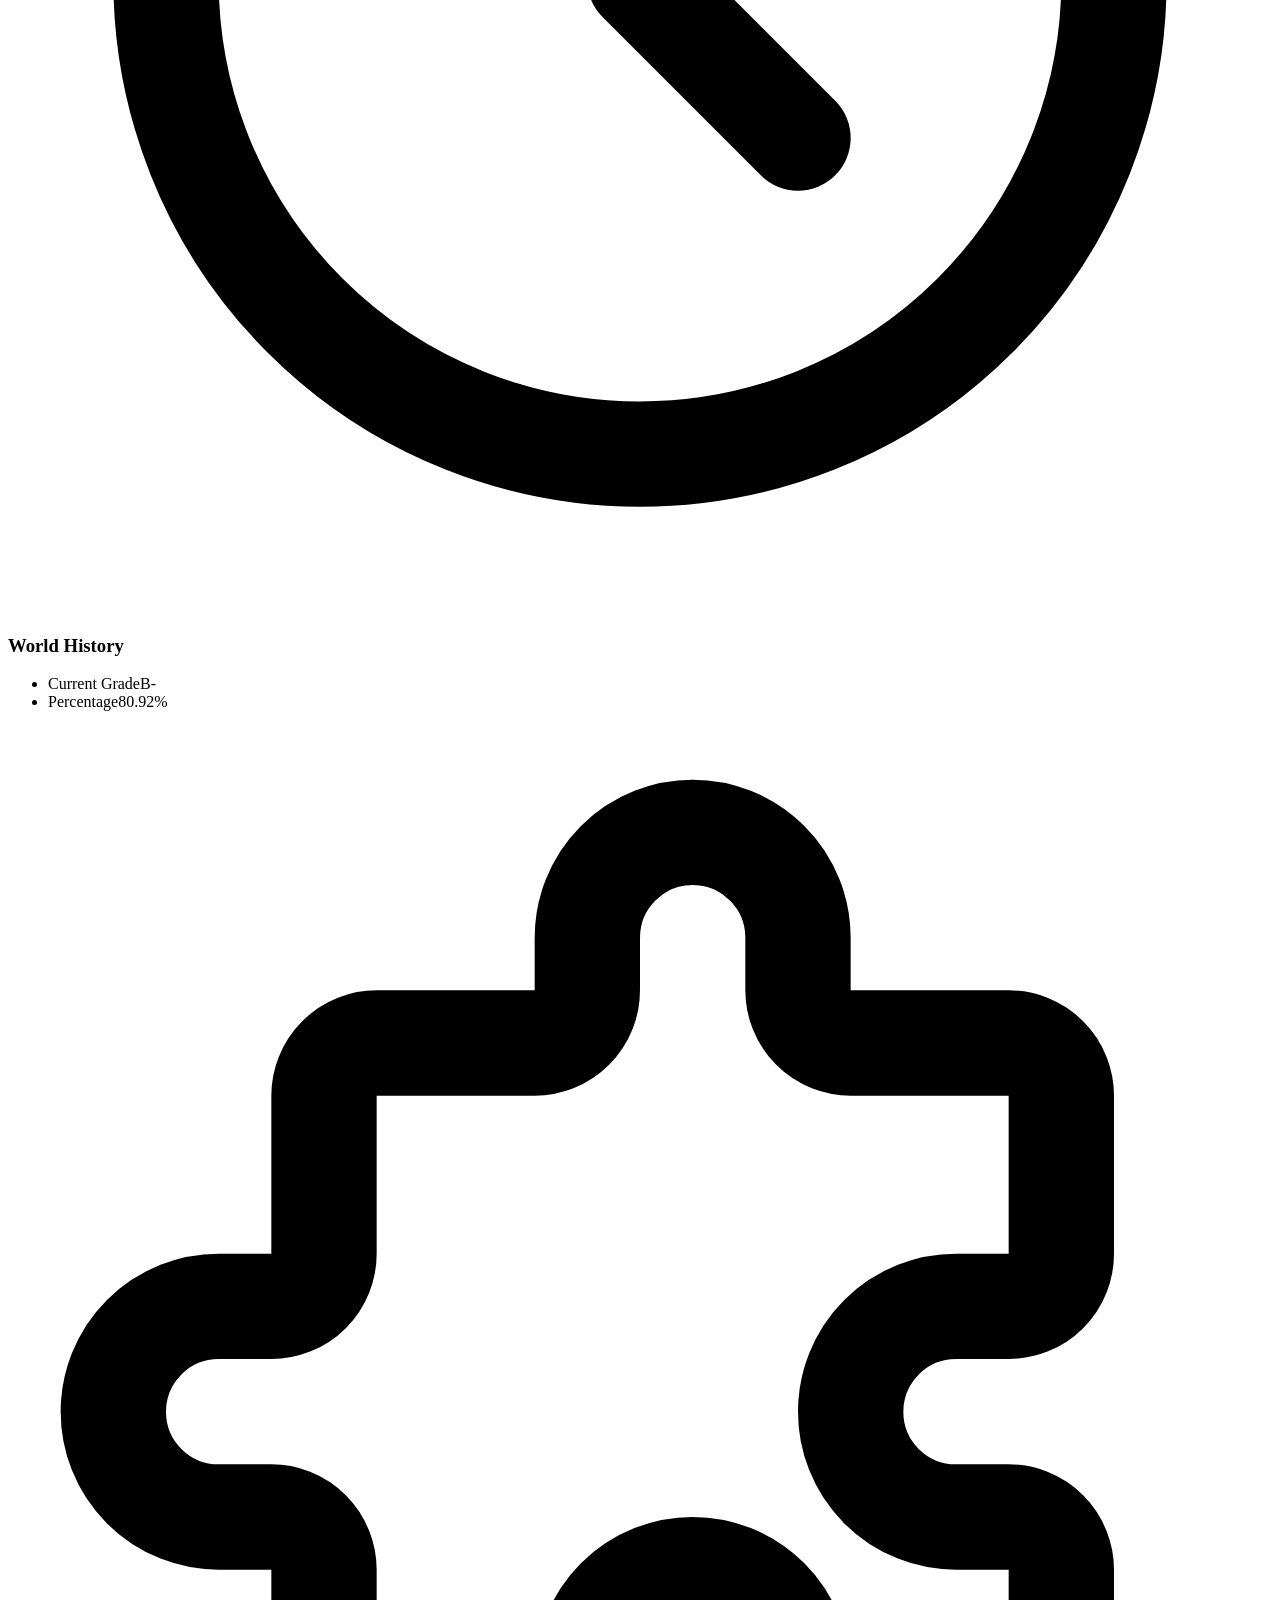
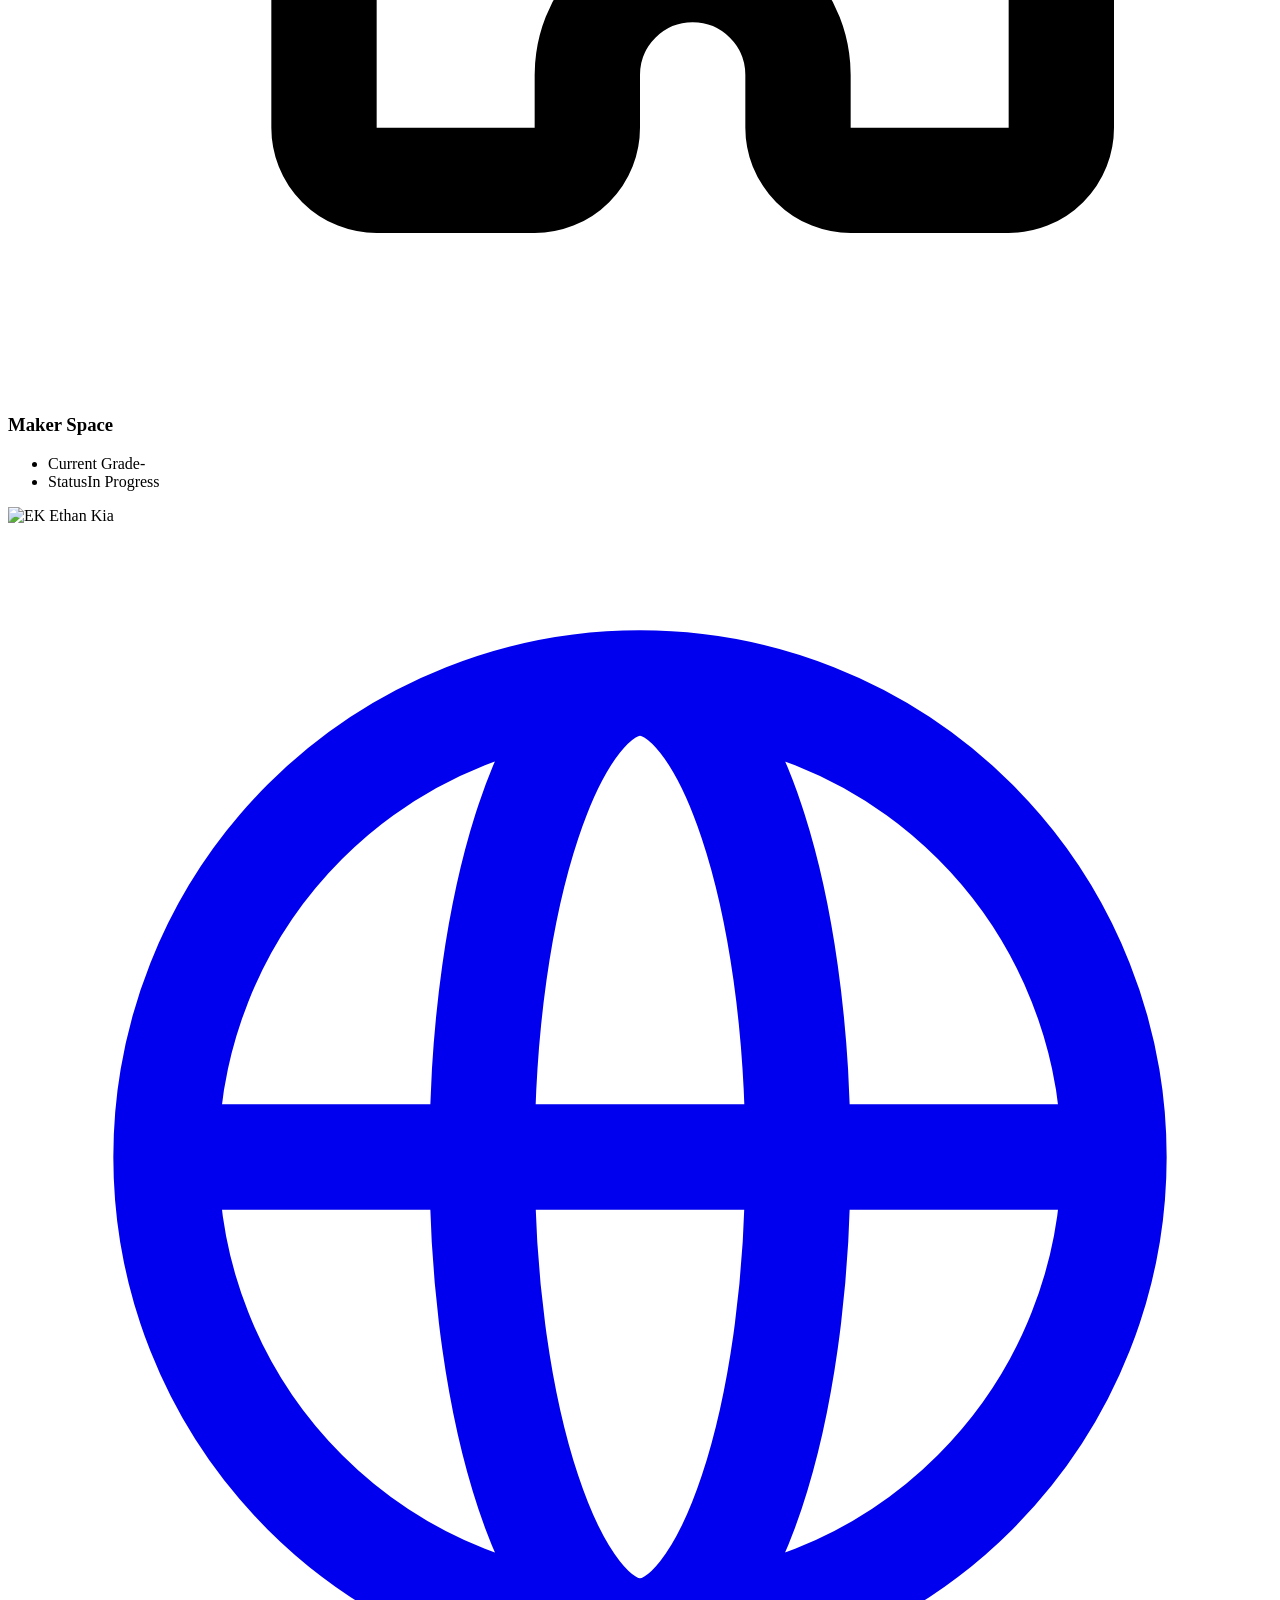
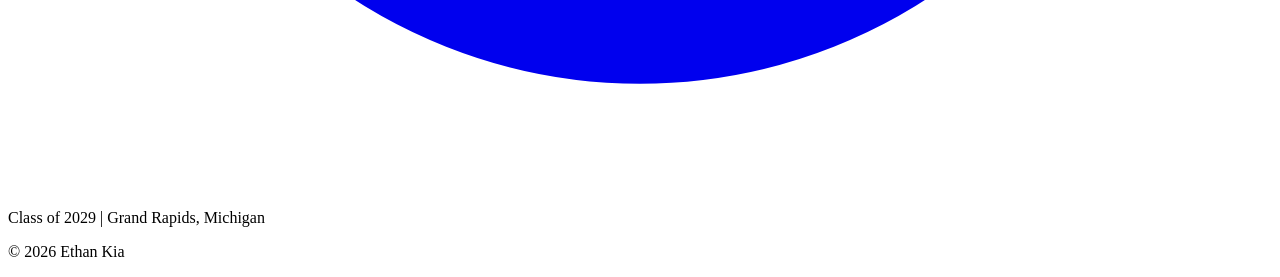
==== commit c7153320: "Update academics.html" ====
--- a/academics.html
+++ b/academics.html
@@ -38,7 +38,7 @@
       <div class="section-header animate-on-scroll">
         <span class="section-label">Academics</span>
         <h2 class="section-title">My Grades</h2>
-        <p class="section-subtitle">Staying on top of my school work.</p>
+        <p class="section-subtitle">Trying to get them up</p>
       </div>
     </div>
   </section>
